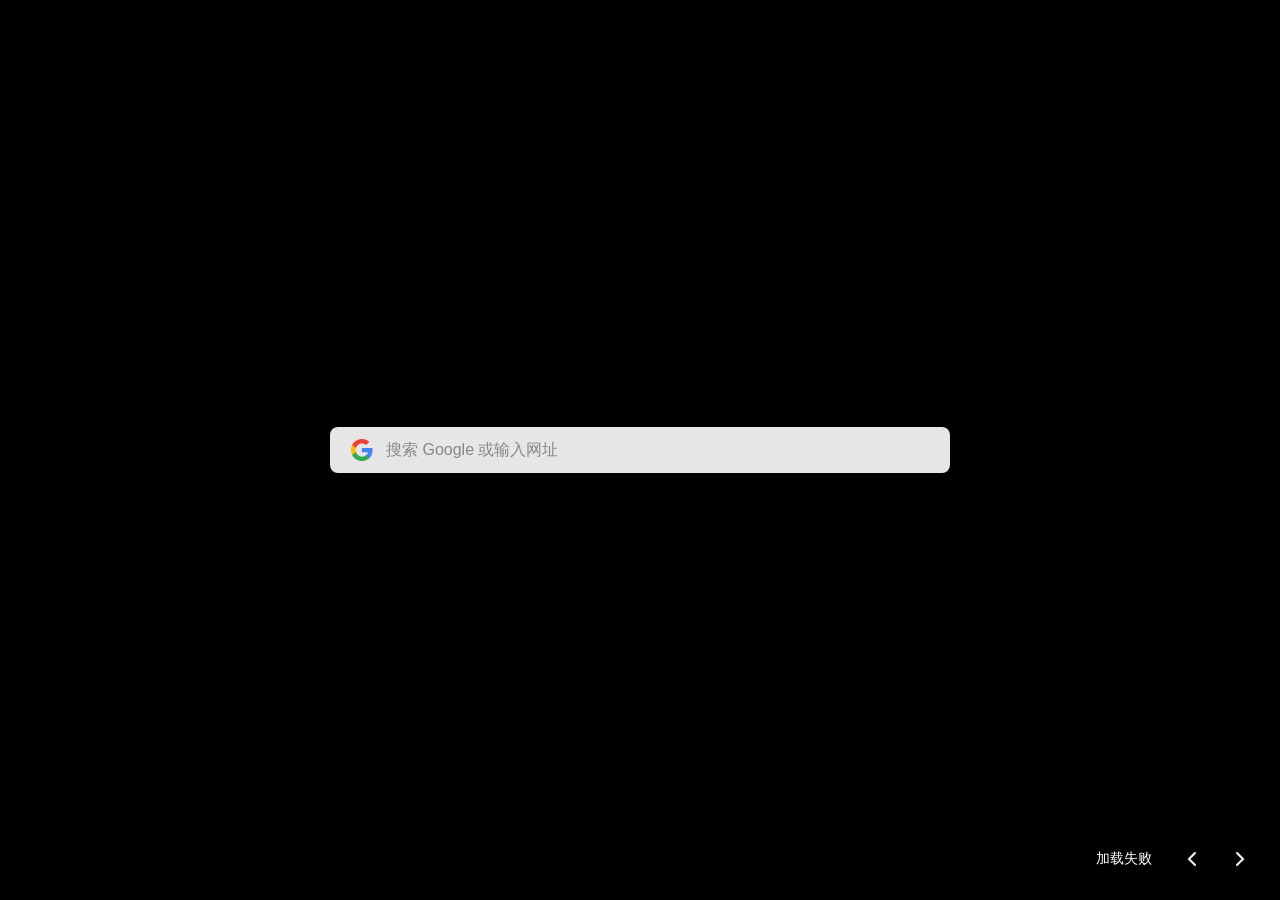
==== index.html @ ae05832f "Feat: default to show latest image; put copyright information in detail card in a newline" ====
<!DOCTYPE html>
<html lang="zh-CN">
<head>
    <meta charset="UTF-8">
    <meta name="viewport" content="width=device-width, initial-scale=1.0">
    <title>Bing 每日壁纸</title>
    <link rel="stylesheet" href="style.css">
</head>
<body>

    <div id="bgA" class="bg"></div>
    <div id="bgB" class="bg"></div>

    <div class="search-wrapper">
        <form class="search-box" action="https://www.google.com/search" method="GET" target="_blank">
            <svg class="search-icon" viewBox="0 0 24 24" xmlns="http://www.w3.org/2000/svg">
                <path d="M22.56 12.25c0-.78-.07-1.53-.2-2.25H12v4.26h5.92a5.06 5.06 0 01-2.2 3.32v2.77h3.57c2.08-1.92 3.28-4.74 3.28-8.1z" fill="#4285F4"/>
                <path d="M12 23c2.97 0 5.46-.98 7.28-2.66l-3.57-2.77c-.98.66-2.23 1.06-3.71 1.06-2.86 0-5.29-1.93-6.16-4.53H2.18v2.84C3.99 20.53 7.7 23 12 23z" fill="#34A853"/>
                <path d="M5.84 14.09c-.22-.66-.35-1.36-.35-2.09s.13-1.43.35-2.09V7.07H2.18C1.43 8.55 1 10.22 1 12s.43 3.45 1.18 4.93l2.85-2.22.81-.62z" fill="#FBBC05"/>
                <path d="M12 5.38c1.62 0 3.06.56 4.21 1.64l3.15-3.15C17.45 2.09 14.97 1 12 1 7.7 1 3.99 3.47 2.18 7.07l3.66 2.84c.87-2.6 3.3-4.53 6.16-4.53z" fill="#EA4335"/>
            </svg>
            <input type="text" name="q" placeholder="搜索 Google 或输入网址" autocomplete="off" autofocus>
        </form>
    </div>

    <div class="controls" id="controlsRegion">
        <div class="card-container">
            <div class="card brief-card" id="briefCard">加载中…</div>
            <button class="nav-btn" id="prevBtn" title="上一张">
                <svg xmlns="http://www.w3.org/2000/svg" width="16" height="16" viewBox="0 0 16 16">
                    <path d="M11 14L5 8l6-6" stroke="currentColor" stroke-width="2" fill="none" stroke-linecap="round"/>
                </svg>
            </button>
            <button class="nav-btn" id="nextBtn" title="下一张">
                <svg xmlns="http://www.w3.org/2000/svg" width="16" height="16" viewBox="0 0 16 16">
                    <path d="M5 14l6-6-6-6" stroke="currentColor" stroke-width="2" fill="none" stroke-linecap="round"/>
                </svg>
            </button>
        </div>
        <div class="card detail-card" id="detailCard">
            <h3 id="imageTitle"></h3>
            <div class="hr"></div>
            <div class="meta" id="imageMeta"></div>
        </div>
    </div>

    <script>
        // 代理避免CORS失败
        const API = 'https://mutsumi.sorali.org/api/cors/https://www.bing.com/HPImageArchive.aspx?format=js&idx=0&n=8&mkt=zh-CN';
        const CACHE_KEY = 'bing_daily_wallpaper_v2';
        const CACHE_DATE_KEY = 'bing_wallpaper_date';

        const bgA = document.getElementById('bgA');
        const bgB = document.getElementById('bgB');
        const briefCard = document.getElementById('briefCard');
        const detailCard = document.getElementById('detailCard');
        const titleEl = document.getElementById('imageTitle');
        const metaEl = document.getElementById('imageMeta');
        const prevBtn = document.getElementById('prevBtn');
        const nextBtn = document.getElementById('nextBtn');
        const controlsRegion = document.getElementById('controlsRegion');
        const cardContainer = document.querySelector('.card-container');

        let images = [];
        let currentIndex = 0;
        let copyrightlinkUrl = null;
        let front = bgA, back = bgB;
        let isAnimating = false;

        // 获取今天日期字符串（用于缓存判断）
        function getTodayStr() {
            const d = new Date();
            return d.getFullYear() + '-' + (d.getMonth() + 1) + '-' + d.getDate();
        }

        // 从缓存读取图片数据
        function getCachedImages() {
            try {
                const date = localStorage.getItem(CACHE_DATE_KEY);
                if (date === getTodayStr()) {
                    const raw = localStorage.getItem(CACHE_KEY);
                    if (raw) return JSON.parse(raw);
                }
            } catch (e) { /* 忽略缓存读取错误 */ }
            return null;
        }

        // 保存图片数据到缓存
        function setCachedImages(data) {
            try {
                localStorage.setItem(CACHE_KEY, JSON.stringify(data));
                localStorage.setItem(CACHE_DATE_KEY, getTodayStr());
            } catch (e) { /* 忽略缓存写入错误 */ }
        }

        function showBackground(url) {
            if (!url) return;
            if (isAnimating) return;
            isAnimating = true;

            const img = new Image();
            img.onload = function() {
                back.style.backgroundImage = `url("${url}")`;
                back.classList.add('show');
                front.classList.remove('show');
                const onEnd = () => {
                    back.removeEventListener('transitionend', onEnd);
                    let tmp = front;
                    front = back;
                    back = tmp;
                    isAnimating = false;
                };
                back.addEventListener('transitionend', onEnd);
                // 安全超时兜底，防止 transitionend 不触发
                setTimeout(() => {
                    if (isAnimating) {
                        let tmp = front;
                        front = back;
                        back = tmp;
                        isAnimating = false;
                    }
                }, 1000);
            };
            img.src = url;
        }

        function extractShort(s) {
            if (!s) return '每日壁纸';
            const str = String(s);
            const sep = [' — ', ' - ', '（', '(', '，', ', ', ' · '];
            for (const p of sep) {
                const idx = str.indexOf(p);
                if (idx > 0) return str.slice(0, idx);
            }
            return str.length > 40 ? str.slice(0, 37) + '...' : str;
        }

        function updateInfo(img) {
            const title = img.title || extractShort(img.copyright);
            briefCard.textContent = extractShort(title);
            titleEl.textContent = title;
            // 在左括号前插入换行，使版权归属另起一行
            const copyright = img.copyright || '';
            metaEl.innerHTML = copyright.replace(/\(/g, '<br>(');
            copyrightlinkUrl = img.copyrightlink;
        }

        // 更新导航按钮的禁用状态
        function updateNavButtons() {
            const atFirst = currentIndex <= 0;
            const atLast = currentIndex >= images.length - 1;
            prevBtn.disabled = atFirst;
            nextBtn.disabled = atLast;
        }

        function showImage(index) {
            if (images.length === 0) return;
            if (index < 0 || index >= images.length) return;
            currentIndex = index;

            const image = images[currentIndex];
            const wallpaperUrl = "https://www.bing.com" + image.url;

            showBackground(wallpaperUrl);
            updateInfo(image);
            updateNavButtons();
        }

        async function fetchImages() {
            try {
                // 优先使用缓存
                const cached = getCachedImages();
                if (cached) {
                    images = cached;
                    if (images.length > 0) {
                        // 默认展示最后一张（当日）
                        showImage(images.length - 1);
                        return;
                    }
                }

                const res = await fetch(API);
                if (!res.ok) throw new Error('HTTP ' + res.status + ' ' + res.statusText);
                const data = await res.json();
                // 反转数组，使 images[0] 为最老、images[last] 为当日最新
                images = data.images.reverse();

                if (images && images.length > 0) {
                    setCachedImages(images);
                    // 默认展示最后一张（当日）
                    showImage(images.length - 1);
                }
            } catch (err) {
                const msg = String(err);
                briefCard.textContent = '加载失败';
                titleEl.textContent = '错误';
                if (msg.includes('Failed to fetch') || msg.includes('NetworkError')) {
                    metaEl.textContent = '网络请求失败，CORS 代理可能不可用。请检查网络后刷新页面。';
                } else {
                    metaEl.textContent = '错误详情：' + msg;
                }
            }
        }

        // 事件绑定
        briefCard.addEventListener('click', (e) => {
            e.stopPropagation();
            if (copyrightlinkUrl) {
                window.open(copyrightlinkUrl, '_blank');
            }
        });

        detailCard.addEventListener('click', (e) => {
            e.stopPropagation();
            if (copyrightlinkUrl) {
                window.open(copyrightlinkUrl, '_blank');
            }
        });

        prevBtn.addEventListener('click', (e) => {
            e.stopPropagation();
            if (!prevBtn.disabled) showImage(currentIndex - 1);
        });

        nextBtn.addEventListener('click', (e) => {
            e.stopPropagation();
            if (!nextBtn.disabled) showImage(currentIndex + 1);
        });

        // 键盘导航（搜索框聚焦时禁用）
        document.addEventListener('keydown', (e) => {
            const activeTag = document.activeElement && document.activeElement.tagName;
            if (activeTag === 'INPUT') return;
            if ((e.key === 'ArrowLeft' || e.key === 'Left') && !prevBtn.disabled) {
                showImage(currentIndex - 1);
            } else if ((e.key === 'ArrowRight' || e.key === 'Right') && !nextBtn.disabled) {
                showImage(currentIndex + 1);
            }
        });

        fetchImages();
    </script>
</body>
</html>
---- style.css ----
:root {
    --card-r: 12px;
    --card-pad: 12px;
    --card-bg: rgba(0, 0, 0, 0.6);
    --text-main: #fff;
    --muted: rgba(255, 255, 255, 0.82);
}

html, body {
    height: 100%;
    margin: 0;
    font-family: "Segoe UI", Segoe, Tahoma, Arial, Verdana, sans-serif;
    background: #000;
    color: var(--text-main);
    overflow: hidden;
}

/* 页面中央 Google 搜索框 */
.search-wrapper {
    position: fixed;
    inset: 0;
    display: flex;
    align-items: center;
    justify-content: center;
    padding-bottom: 0;
    z-index: 1;
    pointer-events: none;
}

.search-box {
    pointer-events: auto;
    display: flex;
    align-items: center;
    width: min(580px, 90vw);
    background: rgba(255, 255, 255, 0.9);
    border-radius: 8px;
    padding: 10px 20px;
    box-shadow: 0 4px 12px rgba(0, 0, 0, 0.3);
    transition: box-shadow 0.3s;
}

.search-box:focus-within {
    box-shadow: 0 4px 20px rgba(0, 0, 0, 0.4);
}

.search-box .search-icon {
    width: 24px;
    height: 24px;
    flex-shrink: 0;
}

.search-box input[type="text"] {
    border: none;
    outline: none;
    background: transparent;
    flex: 1;
    font-size: 16px;
    color: #222;
    margin-left: 12px;
    padding: 4px 0;
}

.search-box input[type="text"]::placeholder {
    color: #888;
}

.bg {
    position: fixed;
    inset: 0;
    background-size: cover;
    background-position: center;
    transition: opacity 0.8s ease-in-out;
    z-index: 0;
    opacity: 0;
}

.bg.show {
    opacity: 1;
}

/* 控制区域：右下角 */
.controls {
    position: fixed;
    bottom: 20px;
    right: 20px;
    display: flex;
    flex-direction: column;
    align-items: flex-end;
    gap: 0;
    z-index: 10;
}

/* card-container 包含 brief-card 和按钮，正常流布局 */
.card-container {
    display: flex;
    align-items: stretch;
    gap: 8px;
    position: relative;
}

.card {
    background: var(--card-bg);
    backdrop-filter: blur(6px) saturate(120%);
    -webkit-backdrop-filter: blur(6px) saturate(120%);
    padding: var(--card-pad);
    border-radius: var(--card-r);
    box-shadow: 0 10px 24px rgba(0, 0, 0, 0.5);
    color: var(--text-main);
}

.brief-card {
    display: flex;
    text-align: right;
    white-space: nowrap;
    font-size: 14px;
    max-width: 50vw;
    align-items: center;
    cursor: pointer;
}

/* detail-card：绝对定位浮在 card-container 上方 */
.detail-card {
    display: flex;
    flex-direction: column;
    width: 360px;
    max-width: 90vw;
    cursor: pointer;
    position: absolute;
    bottom: 100%;
    right: 0;
    margin-bottom: 8px;
    opacity: 0;
    pointer-events: none;
    transition: opacity 0.25s ease;
}

.detail-card h3 {
    font-size: 14px;
    font-weight: 600;
    margin: 0 0 6px 0;
}

.detail-card .meta {
    font-size: 12px;
    color: var(--muted);
    line-height: 1.3;
}

.detail-card .hr {
    height: 1px;
    background: rgba(255, 255, 255, 0.08);
    margin: 8px 0;
}

/* 鼠标悬停在 controls 区域时，显示 detail-card */
.controls:hover .detail-card {
    opacity: 1;
    pointer-events: auto;
}

.nav-btn {
    background: rgba(0, 0, 0, 0.6);
    color: white;
    border: none;
    padding: 0 12px;
    border-radius: var(--card-r);
    cursor: pointer;
    display: flex;
    align-items: center;
    justify-content: center;
    transition: background 0.3s;
    font-size: 16px;
    line-height: 1;
}

.nav-btn:hover:not(:disabled) {
    background: rgba(0, 0, 0, 0.8);
}

.nav-btn:disabled {
    background: rgba(0, 0, 0, 0.85);
    color: rgba(255, 255, 255, 0.2);
    cursor: not-allowed;
}
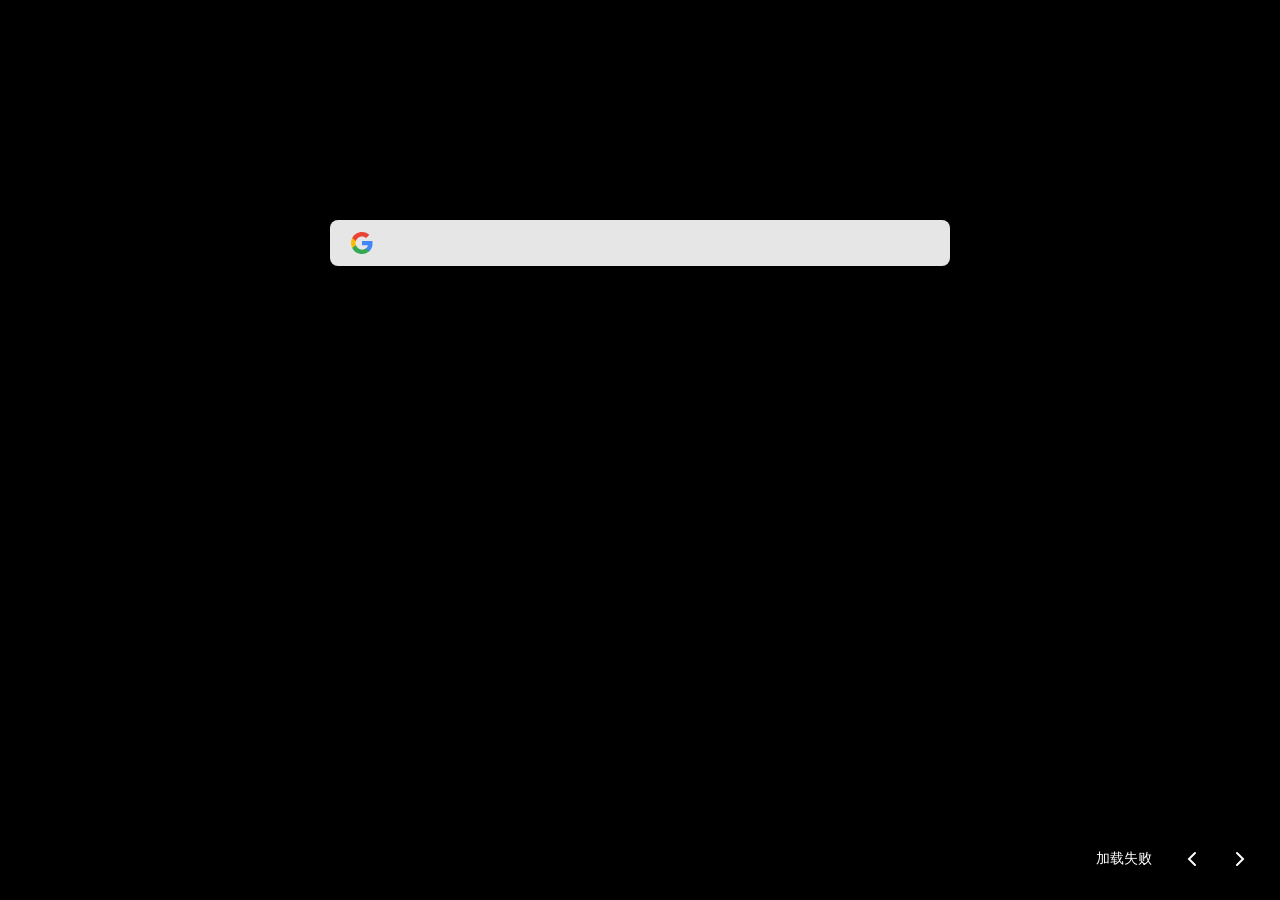
==== commit e7178321: "Feat: adjust search bar top padding and remove placeholder text" ====
--- a/index.html
+++ b/index.html
@@ -19,7 +19,7 @@
                 <path d="M5.84 14.09c-.22-.66-.35-1.36-.35-2.09s.13-1.43.35-2.09V7.07H2.18C1.43 8.55 1 10.22 1 12s.43 3.45 1.18 4.93l2.85-2.22.81-.62z" fill="#FBBC05"/>
                 <path d="M12 5.38c1.62 0 3.06.56 4.21 1.64l3.15-3.15C17.45 2.09 14.97 1 12 1 7.7 1 3.99 3.47 2.18 7.07l3.66 2.84c.87-2.6 3.3-4.53 6.16-4.53z" fill="#EA4335"/>
             </svg>
-            <input type="text" name="q" placeholder="搜索 Google 或输入网址" autocomplete="off" autofocus>
+            <input type="text" name="q" placeholder="" autocomplete="off" autofocus>
         </form>
     </div>
 
--- a/style.css
+++ b/style.css
@@ -15,14 +15,14 @@
     overflow: hidden;
 }
 
-/* 页面中央 Google 搜索框 */
+/* 页面 Google 搜索框：默认距顶部 220px，窗口不足时自动压缩 */
 .search-wrapper {
     position: fixed;
     inset: 0;
     display: flex;
-    align-items: center;
+    align-items: flex-start;
     justify-content: center;
-    padding-bottom: 0;
+    padding-top: clamp(0px, calc((100vh - 50px) / 2), 220px);
     z-index: 1;
     pointer-events: none;
 }
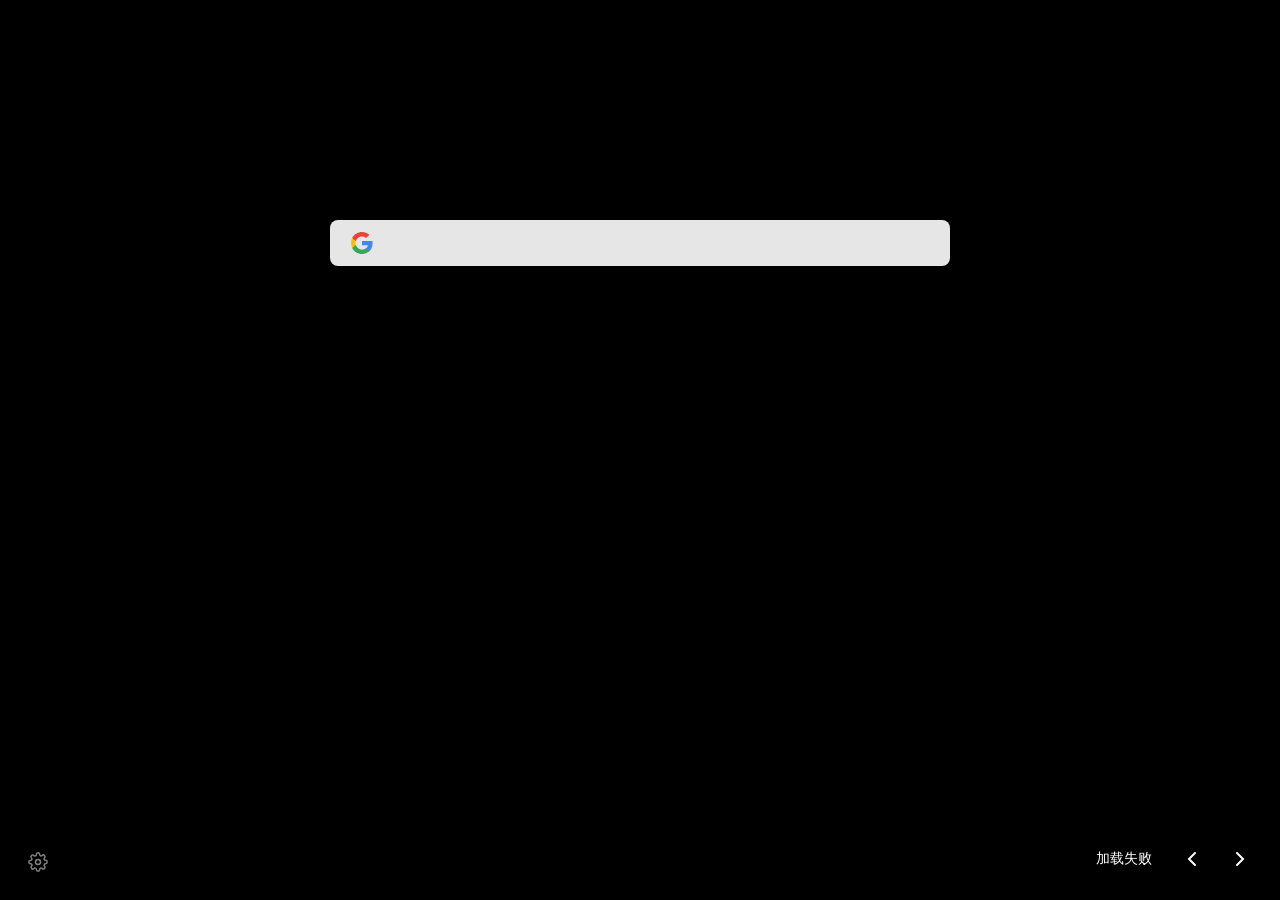
==== commit ef5c83bc: "Feat: add settings pannel with search bar visibility configuration" ====
--- a/index.html
+++ b/index.html
@@ -21,6 +21,22 @@
             </svg>
             <input type="text" name="q" placeholder="" autocomplete="off" autofocus>
         </form>
+    </div>
+
+    <!-- 左下角设置按钮 -->
+    <div class="settings-area" id="settingsArea">
+        <button class="settings-btn" id="settingsBtn" title="设置">
+            <svg xmlns="http://www.w3.org/2000/svg" width="20" height="20" viewBox="0 0 24 24" fill="none" stroke="currentColor" stroke-width="1.8" stroke-linecap="round" stroke-linejoin="round">
+                <circle cx="12" cy="12" r="3"/>
+                <path d="M19.4 15a1.65 1.65 0 00.33 1.82l.06.06a2 2 0 01-2.83 2.83l-.06-.06a1.65 1.65 0 00-1.82-.33 1.65 1.65 0 00-1 1.51V21a2 2 0 01-4 0v-.09a1.65 1.65 0 00-1.08-1.51 1.65 1.65 0 00-1.82.33l-.06.06a2 2 0 01-2.83-2.83l.06-.06a1.65 1.65 0 00.33-1.82 1.65 1.65 0 00-1.51-1H3a2 2 0 010-4h.09a1.65 1.65 0 001.51-1.08 1.65 1.65 0 00-.33-1.82l-.06-.06a2 2 0 012.83-2.83l.06.06a1.65 1.65 0 001.82.33H9a1.65 1.65 0 001-1.51V3a2 2 0 014 0v.09a1.65 1.65 0 001.08 1.51 1.65 1.65 0 001.82-.33l.06-.06a2 2 0 012.83 2.83l-.06.06a1.65 1.65 0 00-.33 1.82V9a1.65 1.65 0 001.51 1H21a2 2 0 010 4h-.09a1.65 1.65 0 00-1.51 1.08z"/>
+            </svg>
+        </button>
+        <div class="settings-popup card" id="settingsPopup">
+            <label class="settings-option">
+                <input type="checkbox" id="toggleSearch" checked>
+                <span>显示搜索栏</span>
+            </label>
+        </div>
     </div>
 
     <div class="controls" id="controlsRegion">
@@ -141,8 +157,24 @@
             titleEl.textContent = title;
             // 在左括号前插入换行，使版权归属另起一行
             const copyright = img.copyright || '';
-            metaEl.innerHTML = copyright.replace(/\(/g, '<br>(');
-            copyrightlinkUrl = img.copyrightlink;
+            // 过滤掉"了解更多"及其后的链接文本
+            const cleaned = copyright.replace(/了解更多.*$/i, '').trim();
+            metaEl.innerHTML = cleaned.replace(/\(/g, '<br>(');
+            // 模拟 Bing 原版"了解更多"的 filters 参数，触发搜索页显示"必应上的今天"
+            if (img.copyrightlink) {
+                const u = new URL(img.copyrightlink);
+                u.searchParams.set('form', 'hpcapt');
+                // fullstartdate 格式如 "202605071600"，拼成 HpDate 所需的 "20260507_1600"
+                const fs = img.fullstartdate || '';
+                const hpDate = fs.length >= 12
+                    ? fs.slice(0, 8) + '_' + fs.slice(8)
+                    : fs;
+                const filters = 'HpDate:"' + hpDate + '" mgzv3configlist:"BingQA_Encyclopedia_Layout"';
+                u.searchParams.set('filters', filters);
+                copyrightlinkUrl = u.href;
+            } else {
+                copyrightlinkUrl = null;
+            }
         }
 
         // 更新导航按钮的禁用状态
@@ -202,6 +234,66 @@
             }
         }
 
+        // ========== 设置面板 ==========
+        const settingsArea = document.getElementById('settingsArea');
+        const settingsBtn = document.getElementById('settingsBtn');
+        const settingsPopup = document.getElementById('settingsPopup');
+        const toggleSearch = document.getElementById('toggleSearch');
+        const searchWrapper = document.querySelector('.search-wrapper');
+        const SETTINGS_KEY = 'bing_settings';
+
+        // 读取已保存的设置
+        function loadSettings() {
+            try {
+                const raw = localStorage.getItem(SETTINGS_KEY);
+                if (raw) return JSON.parse(raw);
+            } catch (e) { /* ignore */ }
+            return { showSearch: true };
+        }
+
+        function saveSettings(s) {
+            try {
+                localStorage.setItem(SETTINGS_KEY, JSON.stringify(s));
+            } catch (e) { /* ignore */ }
+        }
+
+        // 初始化设置
+        const settings = loadSettings();
+        toggleSearch.checked = settings.showSearch !== false;
+        if (!toggleSearch.checked) {
+            searchWrapper.classList.add('hidden');
+        }
+
+        // 切换浮窗显示
+        settingsBtn.addEventListener('click', (e) => {
+            e.stopPropagation();
+            settingsArea.classList.toggle('open');
+        });
+
+        // 点击外部关闭浮窗
+        document.addEventListener('click', (e) => {
+            if (!settingsArea.contains(e.target)) {
+                settingsArea.classList.remove('open');
+            }
+        });
+
+        // 阻止浮窗内部点击冒泡到 document
+        settingsPopup.addEventListener('click', (e) => {
+            e.stopPropagation();
+        });
+
+        // 搜索栏开关
+        toggleSearch.addEventListener('change', () => {
+            const show = toggleSearch.checked;
+            settings.showSearch = show;
+            saveSettings(settings);
+            if (show) {
+                searchWrapper.classList.remove('hidden');
+            } else {
+                searchWrapper.classList.add('hidden');
+            }
+        });
+
         // 事件绑定
         briefCard.addEventListener('click', (e) => {
             e.stopPropagation();
--- a/style.css
+++ b/style.css
@@ -135,15 +135,23 @@
 }
 
 .detail-card h3 {
-    font-size: 14px;
+    font-size: 18px;
     font-weight: 600;
     margin: 0 0 6px 0;
+    font-family: "Segoe UI", Segoe, "Helvetica Neue", Arial, sans-serif;
 }
 
 .detail-card .meta {
-    font-size: 12px;
+    font-size: 14px;
     color: var(--muted);
-    line-height: 1.3;
+    line-height: 1.5;
+    font-family: "Segoe UI", Segoe, "Helvetica Neue", Arial, sans-serif;
+}
+
+.detail-card a,
+.detail-card [href] {
+    color: inherit;
+    text-decoration: none;
 }
 
 .detail-card .hr {
@@ -177,6 +185,73 @@
     background: rgba(0, 0, 0, 0.8);
 }
 
+/* 左下角设置按钮 */
+.settings-area {
+    position: fixed;
+    bottom: 20px;
+    left: 20px;
+    z-index: 10;
+    display: flex;
+    align-items: flex-end;
+    gap: 0;
+}
+
+.settings-btn {
+    pointer-events: auto;
+    background: var(--card-bg);
+    backdrop-filter: blur(6px) saturate(120%);
+    -webkit-backdrop-filter: blur(6px) saturate(120%);
+    border: none;
+    color: rgba(255, 255, 255, 0.5);
+    width: 36px;
+    height: 36px;
+    border-radius: 50%;
+    display: flex;
+    align-items: center;
+    justify-content: center;
+    cursor: pointer;
+    transition: color 0.2s, background 0.2s;
+}
+
+.settings-btn:hover {
+    color: rgba(255, 255, 255, 0.85);
+    background: rgba(0, 0, 0, 0.7);
+}
+
+.settings-popup {
+    display: none;
+    position: absolute;
+    bottom: 0;
+    left: calc(100% + 8px);
+    white-space: nowrap;
+    padding: 10px 14px;
+    font-size: 13px;
+    color: var(--text-main);
+}
+
+.settings-area.open .settings-popup {
+    display: block;
+}
+
+.settings-option {
+    display: flex;
+    align-items: center;
+    gap: 8px;
+    cursor: pointer;
+}
+
+.settings-option input[type="checkbox"] {
+    accent-color: #fff;
+    width: 15px;
+    height: 15px;
+    cursor: pointer;
+}
+
+/* 搜索栏隐藏状态 */
+.search-wrapper.hidden {
+    display: none;
+}
+
 .nav-btn:disabled {
     background: rgba(0, 0, 0, 0.85);
     color: rgba(255, 255, 255, 0.2);
